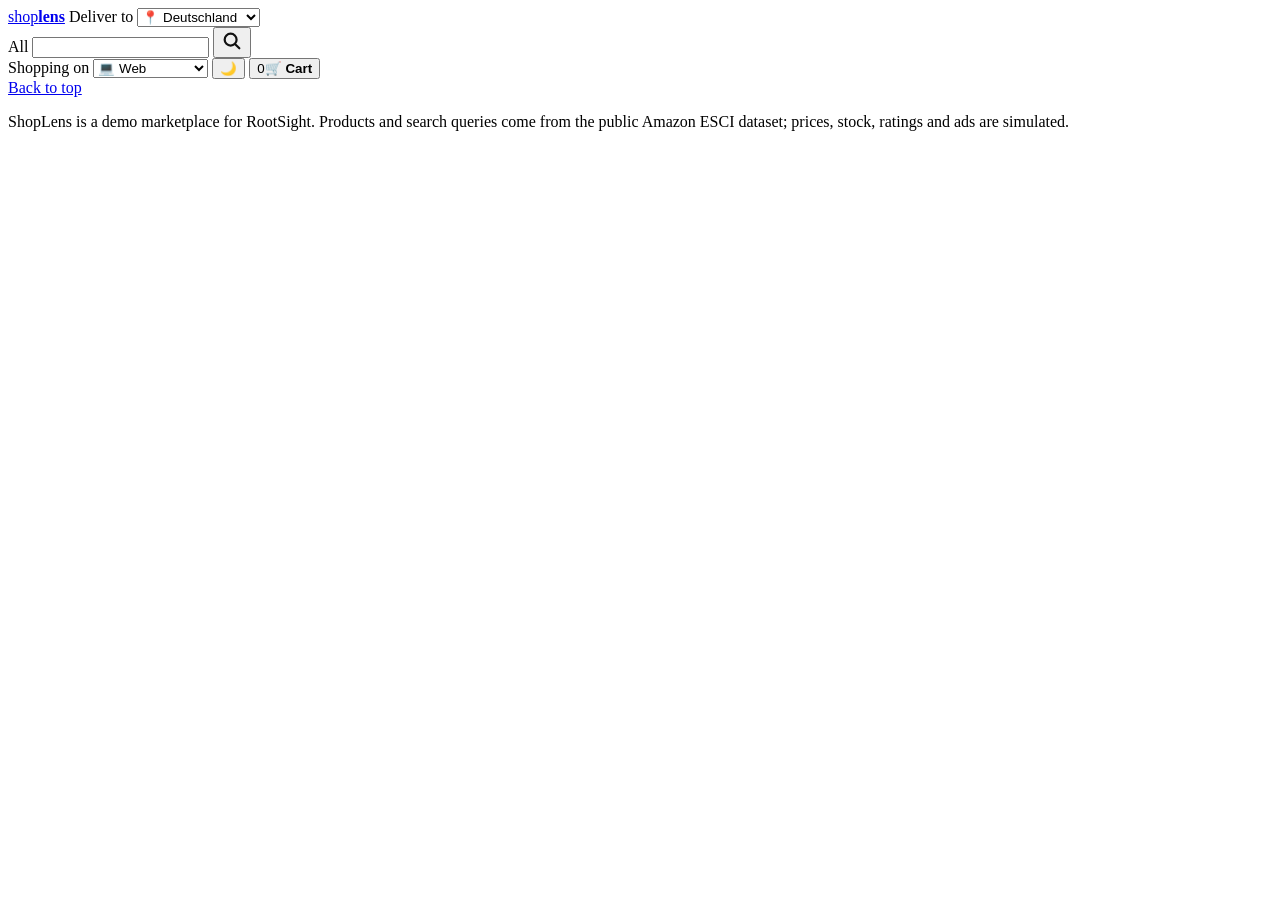
==== app/shop/index.html @ 5ac4091f "Project push" ====
<!doctype html>
<html lang="en" data-theme="light">
<head>
  <meta charset="utf-8">
  <meta name="viewport" content="width=device-width, initial-scale=1">
  <title>ShopLens</title>
  <link rel="stylesheet" href="/shop.css">
</head>
<body>
  <header class="top">
    <a class="logo" href="/" id="logo">shop<b>lens</b></a>
    <label class="deliver">
      <span id="t-deliver">Deliver to</span>
      <select id="market" aria-label="Country">
        <option value="DE">📍 Deutschland</option>
        <option value="US">📍 United States</option>
        <option value="ES">📍 España</option>
        <option value="JP">📍 日本</option>
      </select>
    </label>
    <form class="search" id="search-form" role="search">
      <span class="cat" id="t-all">All</span>
      <input id="q" type="search" autocomplete="off" aria-label="Search">
      <button type="submit" aria-label="Search">
        <svg viewBox="0 0 24 24" width="22" height="22"><path fill="none" stroke="#111" stroke-width="2.4" stroke-linecap="round" d="M10.5 4a6.5 6.5 0 1 0 0 13a6.5 6.5 0 0 0 0-13zm5 11.5L20 20"/></svg>
      </button>
    </form>
    <label class="deliver">
      <span id="t-device">Shopping on</span>
      <select id="device" aria-label="Device">
        <option value="web">💻 Web</option>
        <option value="android">📱 Android app</option>
        <option value="ios">📱 iOS app</option>
      </select>
    </label>
    <button class="icon-btn" id="theme" title="Light / dark mode" aria-label="Switch light and dark mode">🌙</button>
    <button class="cart-btn" id="cart-btn" aria-label="Cart"><span id="cart-count">0</span>🛒 <b id="t-cart">Cart</b></button>
  </header>
  <nav class="sub" id="sub"></nav>

  <div class="notes" id="notes" hidden></div>
  <main id="main"></main>

  <footer>
    <a href="#" id="t-top">Back to top</a>
    <p>ShopLens is a demo marketplace for RootSight. Products and search queries come from the public Amazon ESCI dataset; prices, stock, ratings and ads are simulated.</p>
  </footer>

  <aside class="drawer" id="drawer" hidden>
    <div class="drawer-head"><b id="t-cart2">Shopping Cart</b><button class="icon-btn" id="drawer-close" aria-label="Close">✕</button></div>
    <div id="cart-items"></div>
    <div class="drawer-foot"><span id="subtotal"></span><button class="buy" id="checkout">Proceed to checkout</button></div>
  </aside>
  <div class="modal" id="modal" hidden><div class="modal-box" id="modal-box"></div></div>
  <div class="toast" id="toast" hidden></div>
  <script src="/shop.js"></script>
</body>
</html>
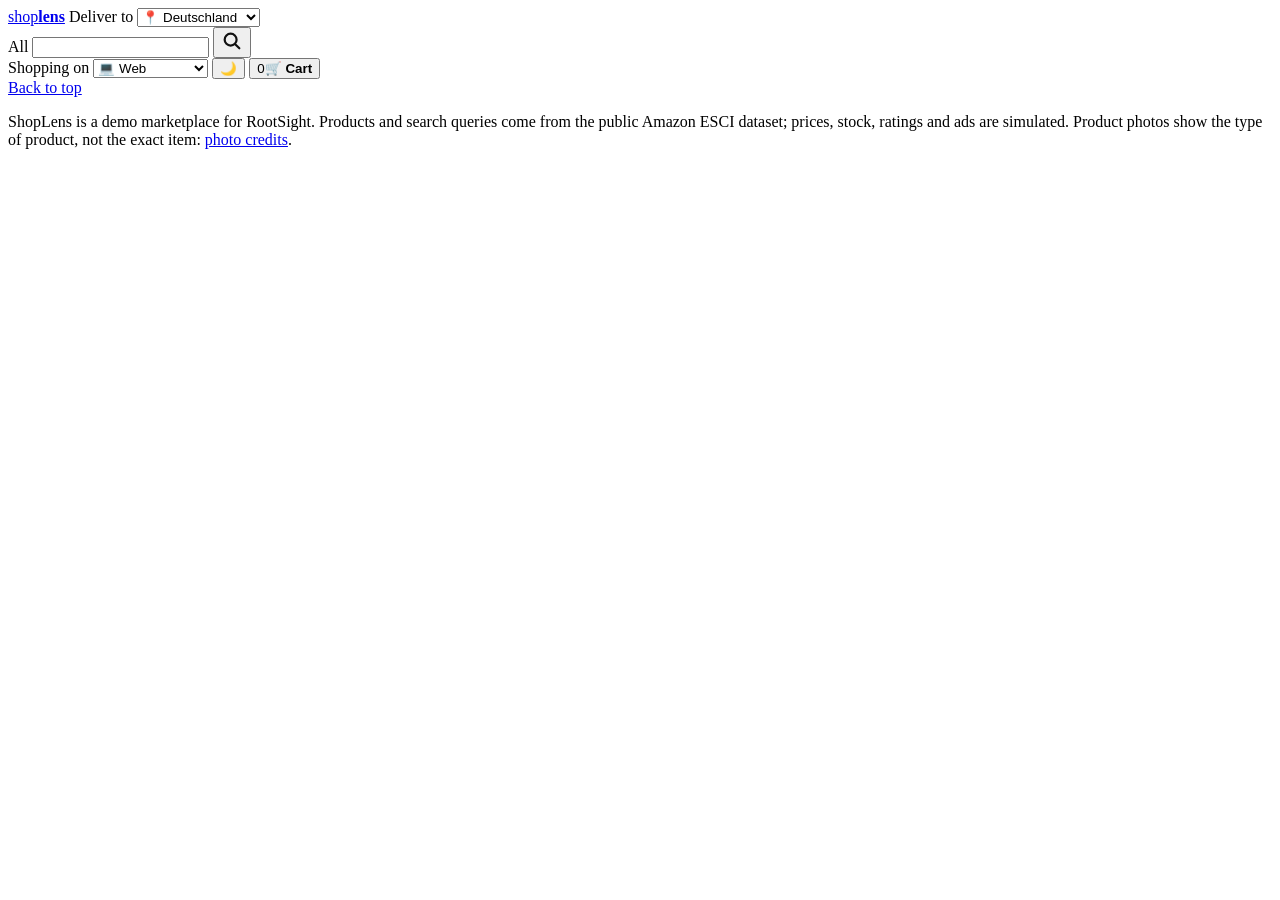
==== commit 5b0443ae: "final final push" ====
--- a/app/shop/index.html
+++ b/app/shop/index.html
@@ -43,7 +43,7 @@
 
   <footer>
     <a href="#" id="t-top">Back to top</a>
-    <p>ShopLens is a demo marketplace for RootSight. Products and search queries come from the public Amazon ESCI dataset; prices, stock, ratings and ads are simulated.</p>
+    <p>ShopLens is a demo marketplace for RootSight. Products and search queries come from the public Amazon ESCI dataset; prices, stock, ratings and ads are simulated. Product photos show the type of product, not the exact item: <a href="/photos/credits.html" style="display:inline;background:none;padding:0;margin:0;text-decoration:underline">photo credits</a>.</p>
   </footer>
 
   <aside class="drawer" id="drawer" hidden>
